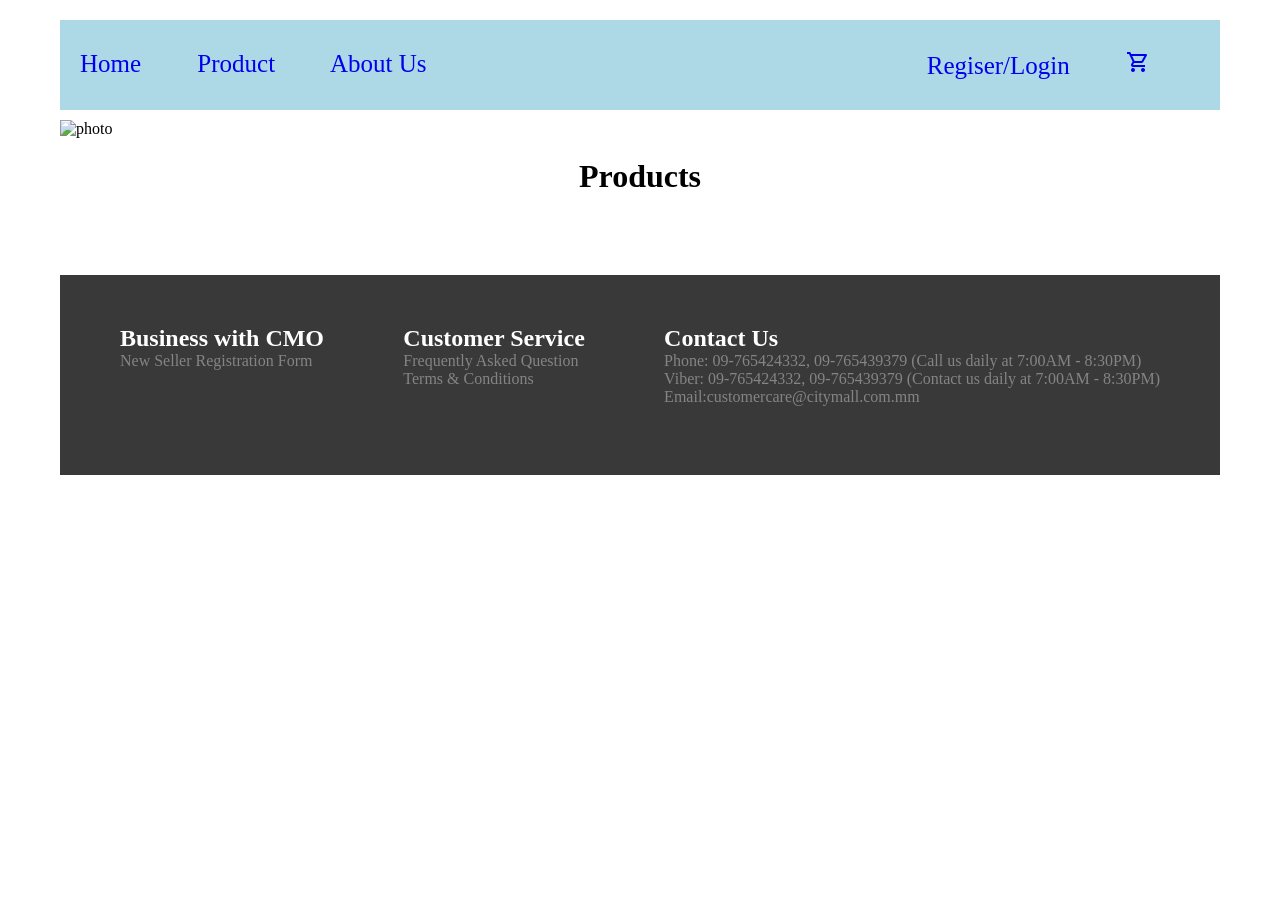
==== miniecommerce/index.html @ 1fa8312b "first-commit" ====
<!DOCTYPE html>
<html lang="en">
<head>
    <meta charset="UTF-8">
    <meta name="viewport" content="width=device-width, initial-scale=1.0">
    <title>Website</title>
    <link rel="stylesheet" href="style.css">
    <link rel="stylesheet" href="https://fonts.googleapis.com/css2?family=Material+Symbols+Outlined:opsz,wght,FILL,GRAD@24,400,0,0&icon_names=shopping_cart" />
</head>
<body>
    <Nav>
        <div class="container">

        <div class="header-container">
            <div class="header">
                <a href="index.html">Home</a>
                <a href="product.html">Product</a>
                <a href="aboutUs.html">About Us </a>
            </div>

            <div class="header">
                <a href="login.html">Regiser/Login</a>
                <a href="cart.html"><span class="material-symbols-outlined">shopping_cart</span></a>
            </div>
        </div>
        </div>
    </Nav>
    
    <main>
        <div class="photo">
        <img src="https://thumbs.dreamstime.com/b/trolley-supermarket-food-products-easter-shopping-grocery-cart-colorful-filled-up-as-seen-customers-point-64258314.jpg" alt="photo">   
        </div> 
        
        <div class="product">
            <h1>Products</h1>
            <div class="product-card"></div>
        </div>
    </main>

    <footer>
        <div class="footer-page">
            <div class="business">
                <h2>Business with CMO</h2>
                <p>New Seller Registration Form</p>
            </div>

            <div class="service">
                <h2>Customer Service</h2>
                <p>Frequently Asked Question</p>
                <p>Terms & Conditions</p>
            </div>

            <div class="contact">
                <h2>Contact Us</h2>
                <p>Phone: 09-765424332, 09-765439379 (Call us daily at 7:00AM - 8:30PM)</p>
                <p>Viber: 09-765424332, 09-765439379 (Contact us daily at 7:00AM - 8:30PM)</p>
                <p>Email:customercare@citymall.com.mm</p>
            </div>
        </div>
    </footer>

    

    <script src="./index.js"></script>
</body>
</html>
---- miniecommerce/style.css ----
*{
    margin: 0;
    padding:0;
    box-sizing: border-box;
}
body{
    margin:20px 60px;
}

.container{
    margin-bottom: 10px;
    display:flex;
    flex-direction: column;
}
.header-container{
    display: flex;
    justify-content: space-between;
    padding: 20px;
    background: lightblue;
    width:100%;
    height:90px;
    padding-top:30px;
    font-size: 25px; 
}
.header a{
    padding-right:50px;
     text-decoration-line: none;
}
.product h1{
    text-align: center;
    padding-bottom: 50px;
}
.photo img{
    width:100%;
    height:700px;
    padding-bottom: 20px;
}
.product-card{
    display:grid;
    grid-template-columns: 1fr 1fr 1fr 1fr;
    gap:50px;   
}
.product-card img{
    width: 70%;
    height:150px;
    padding-bottom: 20px;
}
.product-card div{
    background-color: rgba(98, 98, 214, 0.067);
    width: 100%;
    border-radius: 20px;
    padding: 20px;
}
.product-card div:hover{
    background-color: rgba(0, 0, 255, 0.316);
    
}
.product-card .design{
    padding-top: 30px;
}

.product-card p{
    text-align: justify;
}

/* Footer */
footer{
    background-color: rgba(0, 0, 0, 0.775);
    color:white;
    margin: 30px 0;
    height: 200px;
    padding:50px 60px;
}
.footer-page{
    display: flex;
    justify-content: space-between;
}
.footer-page p{
    color:rgba(255, 255, 255, 0.381);
}
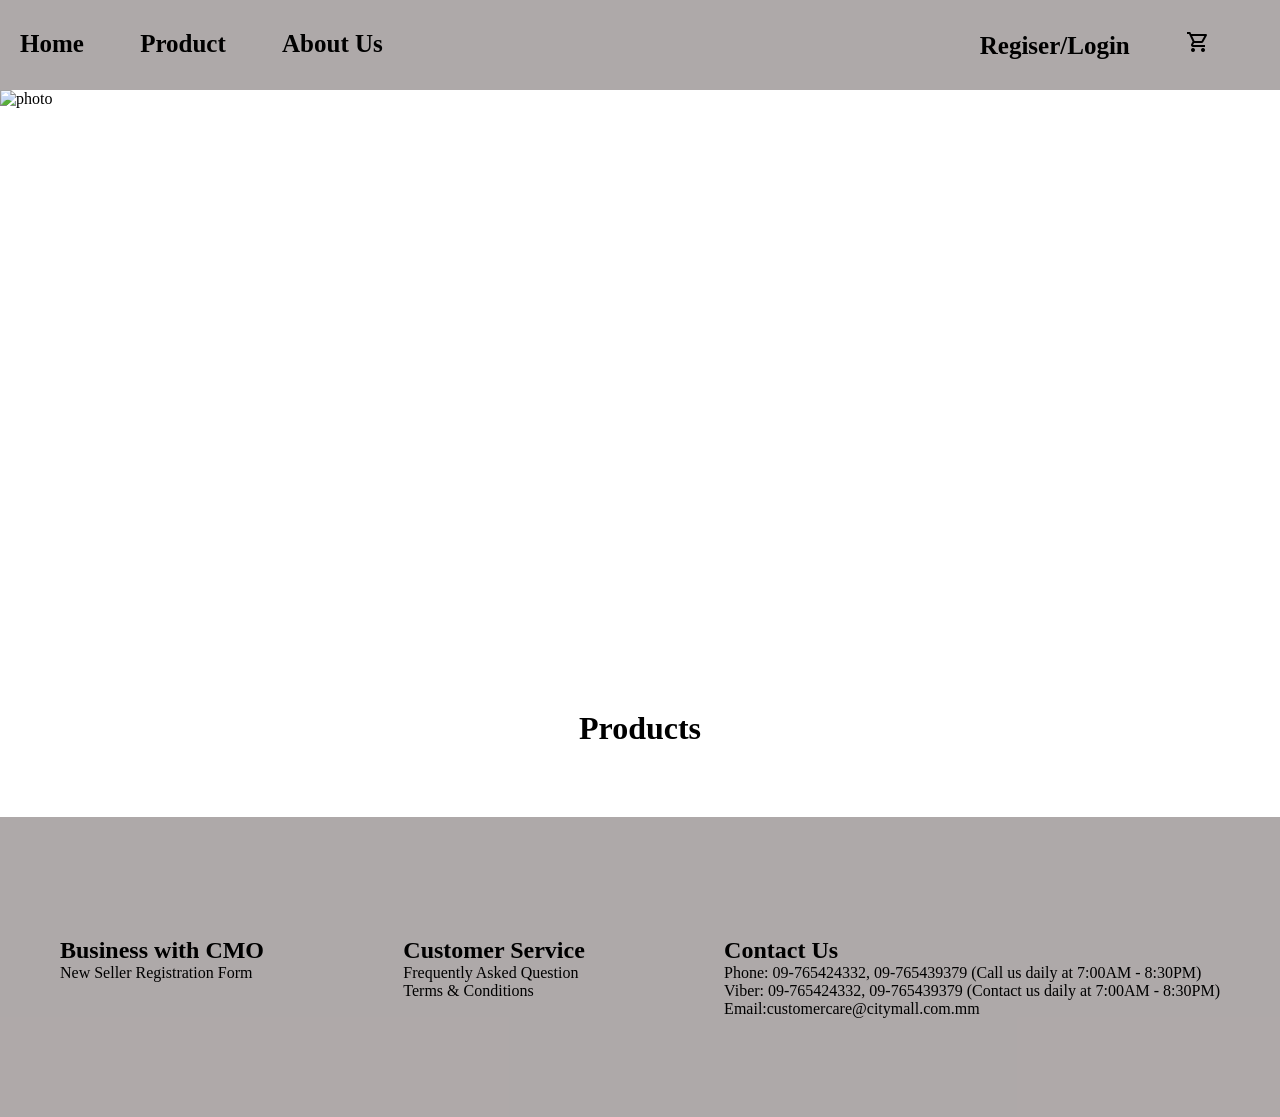
==== commit 92c82ce5: "second commit" ====
--- a/miniecommerce/index.html
+++ b/miniecommerce/index.html
@@ -5,11 +5,16 @@
     <meta name="viewport" content="width=device-width, initial-scale=1.0">
     <title>Website</title>
     <link rel="stylesheet" href="style.css">
+    <link rel="preconnect" href="https://fonts.googleapis.com">
+    <link rel="preconnect" href="https://fonts.gstatic.com" crossorigin>
+    <link href="https://fonts.googleapis.com/css2?family=Cookie&family=Courgette&family=Gilda+Display&family=Lato:ital,wght@0,100;0,300;0,400;0,700;0,900;1,100;1,300;1,400;1,700;1,900&family=Old+Standard+TT:ital,wght@0,400;0,700;1,400&family=Playwrite+GB+J:ital,wght@0,100..400;1,100..400&family=Playwrite+NO:wght@100..400&display=swap" rel="stylesheet">
     <link rel="stylesheet" href="https://fonts.googleapis.com/css2?family=Material+Symbols+Outlined:opsz,wght,FILL,GRAD@24,400,0,0&icon_names=shopping_cart" />
+    <link rel="stylesheet" href="https://cdnjs.cloudflare.com/ajax/libs/font-awesome/6.0.0-beta3/css/all.min.css">
+
 </head>
 <body>
     <Nav>
-        <div class="container">
+        <div class="nav-container">
 
         <div class="header-container">
             <div class="header">
@@ -19,7 +24,7 @@
             </div>
 
             <div class="header">
-                <a href="login.html">Regiser/Login</a>
+                <a href="register.html">Regiser/Login</a>
                 <a href="cart.html"><span class="material-symbols-outlined">shopping_cart</span></a>
             </div>
         </div>
@@ -28,7 +33,7 @@
     
     <main>
         <div class="photo">
-        <img src="https://thumbs.dreamstime.com/b/trolley-supermarket-food-products-easter-shopping-grocery-cart-colorful-filled-up-as-seen-customers-point-64258314.jpg" alt="photo">   
+        <img src="https://images-wixmp-ed30a86b8c4ca887773594c2.wixmp.com/f/559465cb-2c06-4177-a5ce-dee4c6409ce6/dfngy5m-1d4e184c-d741-4e89-abc1-8bfc9ce35a0a.png/v1/fill/w_1024,h_512,q_80,strp/inside_of_a_shopping_mall_vn_background_by_drechenaux_dfngy5m-fullview.jpg?token=eyJ0eXAiOiJKV1QiLCJhbGciOiJIUzI1NiJ9.[base64].DSYVAfGumWLl8S_zonOsBytAgkN1HPBSUcoNXc3kXA0" alt="photo" class="photo-img">   
         </div> 
         
         <div class="product">
--- a/miniecommerce/style.css
+++ b/miniecommerce/style.css
@@ -4,11 +4,13 @@
     box-sizing: border-box;
 }
 body{
-    margin:20px 60px;
+    
+    font-family: "Old Standard TT", serif;
+    user-select: none;
 }
 
-.container{
-    margin-bottom: 10px;
+.nav-container{
+   
     display:flex;
     flex-direction: column;
 }
@@ -16,7 +18,7 @@
     display: flex;
     justify-content: space-between;
     padding: 20px;
-    background: lightblue;
+    background-color: rgba(17, 1, 1, 0.337);
     width:100%;
     height:90px;
     padding-top:30px;
@@ -25,56 +27,82 @@
 .header a{
     padding-right:50px;
      text-decoration-line: none;
+     color:black;
+     font-weight: 900;
 }
 .product h1{
     text-align: center;
     padding-bottom: 50px;
+    padding-top: 20px;
 }
-.photo img{
-    width:100%;
-    height:700px;
+.photo {
+    width: 100%;
+    height: 600px;
+    overflow: hidden;
+}
+.photo-img {
+    width: 100%;
+    height: 600px;
+    transition: all 0.3s ease-out;   
+}
+.photo-img:hover{
+    transform: scale(1.1);
+}
+
+
+/* product */
+.product{
     padding-bottom: 20px;
+    margin:0 100px;
 }
 .product-card{
     display:grid;
-    grid-template-columns: 1fr 1fr 1fr 1fr;
-    gap:50px;   
+    grid-template-columns: repeat(4,1fr);
+    gap:40px;       
 }
 .product-card img{
-    width: 70%;
-    height:150px;
+    width: 100%;
+    height:170px;
+    object-fit: contain;
     padding-bottom: 20px;
 }
+.product-card .product-img{
+    background-color: rgba(255, 255, 255, 0.785);
+    padding-top:20px;
+    border-radius: 20px 20px 0 0;  
+}
 .product-card div{
-    background-color: rgba(98, 98, 214, 0.067);
-    width: 100%;
+   
+    display: flex;
+    flex-direction: column;
+    background-color:rgba(0, 0, 0, 0.782);
+    color:rgba(255, 255, 255, 0.786);
+    box-shadow: 5px 5px 5px  ;
     border-radius: 20px;
-    padding: 20px;
 }
-.product-card div:hover{
-    background-color: rgba(0, 0, 255, 0.316);
-    
-}
+
 .product-card .design{
     padding-top: 30px;
 }
 
-.product-card p{
+.product-card p,h3{
     text-align: justify;
+    padding:10px 20px;   
 }
+
 
 /* Footer */
 footer{
-    background-color: rgba(0, 0, 0, 0.775);
-    color:white;
-    margin: 30px 0;
-    height: 200px;
-    padding:50px 60px;
+    background-color:rgba(17, 1, 1, 0.337);
+    color:black;
+    height: 300px;
+    padding:120px 60px;
 }
 .footer-page{
     display: flex;
     justify-content: space-between;
 }
-.footer-page p{
-    color:rgba(255, 255, 255, 0.381);
-}
+
+
+
+        
